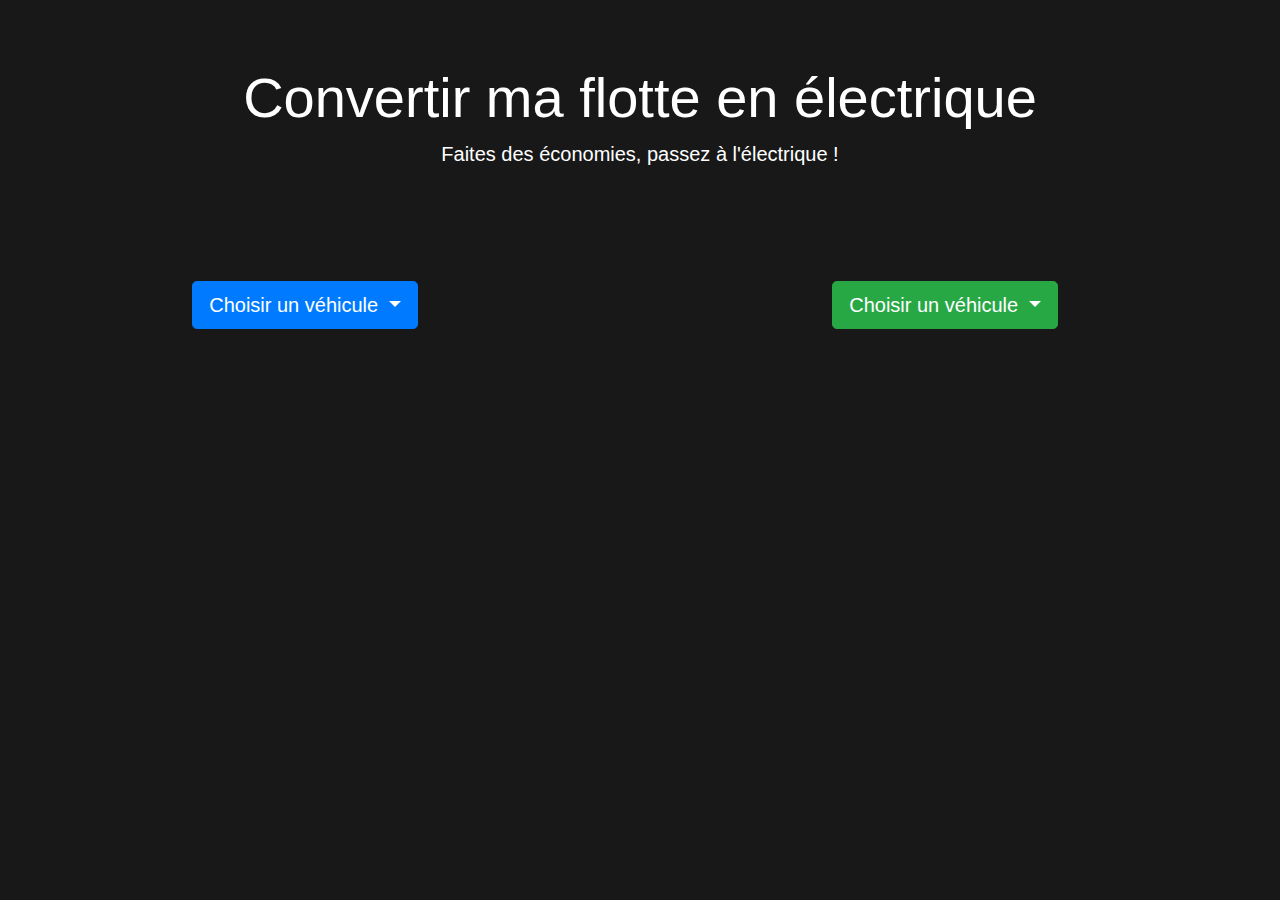
==== index.html @ 525a2315 "new code" ====
<html lang="en">
<head>
    <meta charset="UTF-8">
    <meta name="viewport" content="width=device-width, initial-scale=1.0">
    <title>ellis Electric</title>

    <!--<script src="asset/js/index.js"></script>-->
    <script src="https://code.jquery.com/jquery-3.4.1.slim.min.js" integrity="sha384-J6qa4849blE2+poT4WnyKhv5vZF5SrPo0iEjwBvKU7imGFAV0wwj1yYfoRSJoZ+n" crossorigin="anonymous"></script>
    <script src="https://cdn.jsdelivr.net/npm/popper.js@1.16.0/dist/umd/popper.min.js" integrity="sha384-Q6E9RHvbIyZFJoft+2mJbHaEWldlvI9IOYy5n3zV9zzTtmI3UksdQRVvoxMfooAo" crossorigin="anonymous"></script>
    <link rel="stylesheet" href="https://stackpath.bootstrapcdn.com/bootstrap/4.4.1/css/bootstrap.min.css" integrity="sha384-Vkoo8x4CGsO3+Hhxv8T/Q5PaXtkKtu6ug5TOeNV6gBiFeWPGFN9MuhOf23Q9Ifjh" crossorigin="anonymous">
    <script src="https://stackpath.bootstrapcdn.com/bootstrap/4.4.1/js/bootstrap.min.js" integrity="sha384-wfSDF2E50Y2D1uUdj0O3uMBJnjuUD4Ih7YwaYd1iqfktj0Uod8GCExl3Og8ifwB6" crossorigin="anonymous"></script>
    <script src="https://d3js.org/d3.v5.min.js"></script>
    <link rel="stylesheet" href="asset/css/index.css">
</head>
<body>
    <header>
        <div class="jumbotron fx col jccenter">
            <h1 class="display-4 txtAlignCenter">Convertir ma flotte en électrique</h1>
            <p class="lead txtAlignCenter">Faites des économies, passez à l'électrique !</p>
            <div class="dropdown fx jccenter">
                <div class="dropdown-menu percent50" aria-labelledby="dropdownMenuButton">
                  <a class="dropdown-item" href="#">Action</a>
                  <a class="dropdown-item" href="#">Another action</a>
                  <a class="dropdown-item" href="#">Something else here</a>
                </div>
              </div>
          </div>
    </header>
    <section>
        <div class="fx row jcaround percent100">
            <div class="dropdown fx jccenter">
                <button class="btn btn-primary btn-lg btn-block dropdown-toggle" type="button" id="dropdownMenuButton" data-toggle="dropdown" aria-haspopup="true" aria-expanded="false">
                  Choisir un véhicule
                </button>
                <div class="dropdown-menu percent100" aria-labelledby="dropdownMenuButton">
                  <a class="dropdown-item" href="#">Action</a>
                  <a class="dropdown-item" href="#">Another action</a>
                  <a class="dropdown-item" href="#">Something else here</a>
                </div>
              </div>
              <div class="dropdown fx jccenter">
                <button class="btn btn-success btn-lg btn-block dropdown-toggle" type="button" id="dropdownMenuButton" data-toggle="dropdown" aria-haspopup="true" aria-expanded="false">
                  Choisir un véhicule
                </button>
                <div class="dropdown-menu percent100" aria-labelledby="dropdownMenuButton">
                  <a class="dropdown-item" href="#">Action</a>
                  <a class="dropdown-item" href="#">Another action</a>
                  <a class="dropdown-item" href="#">Something else here</a>
                </div>
              </div>
        </div>
        <div id="test"></div>
            <script>
    
                function drawCircle(idContainer, widthContainer, heightContainer, colorContainer, circleHorizontalPosition, circleVerticalPosition, circleRadius, circleStrokeWidth, circleStroke, circleFill, backgroundColor, circleTitle, circleText, circleText2, circleText3) {

                    const svg = d3.select(idContainer).append("svg")
                        .attr("width", widthContainer)
                        .attr("height", heightContainer)
                        .style("color", colorContainer)

                    svg.append("circle")
                        .attr("cx", circleHorizontalPosition)
                        .attr("cy", circleVerticalPosition)
                        .attr("r", circleRadius)
                        .style("stroke-width", circleStrokeWidth)
                        .style("stroke", circleStroke)
                        .style("fill", circleFill)
                        .on("mouseover", function(){
                            svg.select("circle").style("fill", circleStroke)
                            svg.selectAll("text").style("fill", backgroundColor)
                        })
                        .on("mouseleave", function(){
                            svg.selectAll("circle").style("fill", "none")
                            svg.selectAll("text").style("fill", circleStroke)
                        })
    
                    svg.append("text")
                        .attr("x", circleHorizontalPosition)
                        .attr("y", circleVerticalPosition)
                        .text(circleTitle)
                        .attr("text-anchor", "middle")
                        .style("fill", circleStroke)
                        .style("font-size", "3em")
                        
                    svg.append("text")
                        .attr("x", circleHorizontalPosition)
                        .attr("y", circleVerticalPosition * 1.2)
                        .text(circleText)
                        .attr("text-anchor", "middle")
                        .style("fill", circleStroke)
                        .style("font-size", "2em")
                    
                    svg.append("text")
                        .attr("x", circleHorizontalPosition)
                        .attr("y", circleVerticalPosition * 1.4)
                        .text(circleText2)
                        .attr("text-anchor", "middle")
                        .style("fill", circleStroke)
                        .style("font-size", "2em")
    
                    svg.append("text")
                        .attr("x", circleHorizontalPosition)
                        .attr("y", circleVerticalPosition * 1.6)
                        .text(circleText3)
                        .attr("text-anchor", "middle")
                        .style("fill", circleStroke)
                        .style("font-size", "2em")


                }

                const fuelCar = drawCircle("#test", "40%", 500, "white", "270", "250", "45%", 3, "blue", "none", "181818", "Renault Captur", "Essence", "210 000km", "Année 2013") 
                const electricCar = drawCircle("#test", "40%", 500, "white", "270", "250", "45%", 3, "green", "none", "181818", "Tesla Model S", "50 000€", "Autonomie de 505km", "")

                /*const fuelCar = drawCircle("#test", "40%", 500, "white", "50%", "50%", "35%", 3, "blue", "none", "181818", "https://cdn.drivek.it/configurator-covermobile/cars/fr/500/RENAULT/CAPTUR/38975_SUV-5-DOORS/renault-captur-2019-mobile.jpg", "30%", "30%", "Renault Captur", "Essence", "210 000km", "Année 2013") 
                const electricCar = drawCircle("#test", "40%", 500, "white", "50%", "250", "35%", 3, "green", "none", "181818", "https://encrypted-tbn0.gstatic.com/images?q=tbn%3AANd9GcQ37m8X0Urzm4J30YgAKqwYWyfzZM99g76L-0XCRAoIH3oOh06n", "40%", "40%", "Tesla Model S", "50 000€", "Autonomie de 505km", "")
*/
                function pieChart(idContainer, widthContainer, heightContainer, colorContainer, pieWidth, pieHeight, pieMargin, pieHorizontalPosition, pieVerticalPosition, pieTitleHorizontalPosition, pieTitleVerticalPosition, pieTitle, pieFill, pieTitleSize, pieTitleHorizontalPosition2, pieTitleVerticalPosition2, pieTitle2, pieFill2, pieTitleSize2, pieColorUp, pieColorDown, pieStroke, pieStrokeWidth){
                    const box = d3.select(idContainer).append("svg")
                        .attr("width", widthContainer)
                        .attr("height", heightContainer)
                        .style("color", colorContainer)

                        // set the dimensions and margins of the graph
                        var width = pieWidth
                        height = pieHeight
                        margin = pieMargin
                    
                        // The radius of the pieplot is half the width or half the height (smallest one). I subtract a bit of margin.
                        var radius = Math.min(pieWidth, pieHeight) / 2 - pieMargin
                    
                        // append the svg object to the div called 'my_dataviz'
                        const svg = box.append("svg")
                            .attr("x", pieHorizontalPosition)
                            .attr("y", pieVerticalPosition)
                            .append("g")
                            .attr("transform", "translate(" + pieWidth / 2 + "," + pieHeight / 2 + ")")

                        svg.append("text")
                            .attr("x", pieTitleHorizontalPosition)
                            .attr("y", pieTitleVerticalPosition)
                            .text(pieTitle)
                            .attr("class", "badge badge-success")
                            .style("fill", pieFill)
                            .style("font-size", pieTitleSize)
                            .style("text-anchor", "middle")

                        svg.append("text")
                            .attr("x", pieTitleHorizontalPosition2)
                            .attr("y", pieTitleVerticalPosition2)
                            .text(pieTitle2)
                            .style("fill", pieFill2)
                            .style("font-size", pieTitleSize2)
                            .style("text-anchor", "middle")

                    
                        // Create dummy data
                        var data = {a: 78, b: 22}
                    
                        // set the color scale
                        var color = d3.scaleOrdinal()
                            .domain(["a", "b"])
                            .range([pieColorUp,pieColorDown]);
                    
                        // Compute the position of each group on the pie:
                        var pie = d3.pie()
                            .sort(null) // Do not sort group by size
                            .value(function(d) {return d.value; })
                        var data_ready = pie(d3.entries(data))
                    
                        // The arc generator
                        var arc = d3.arc()
                            .innerRadius(radius * 0)         // This is the size of the donut hole
                            .outerRadius(radius * 0.8)
                    
                        // Another arc that won't be drawn. Just for labels positioning
                        var outerArc = d3.arc()
                            .innerRadius(radius * 0.9)
                            .outerRadius(radius * 0.9)
                    
                        // Build the pie chart: Basically, each part of the pie is a path that we build using the arc function.
                        svg
                            .selectAll('allSlices')
                            .data(data_ready)
                            .enter()
                            .append('path')
                            .attr('d', arc)
                            .attr('fill', function(d){ return(color(d.data.key)) })
                            .attr("stroke", pieStroke)
                            .style("stroke-width", pieStrokeWidth)
                            .style("opacity", 0.7)
                }

                const timePie = pieChart("#test", "40%", 500, "white", 500, 450, 40, "20%", 0, 0, 220, "compatibilié", "green", "2em", 0, 250, "Temps Trajet Total", "blue", "2em", "#008000", "blue", "2px")
                const lengthPie = pieChart("#test", "40%", 500, "white", 500, 450, 40, -70, 0, 0, 220, "compatibilié", "green", "2em", 0, 250, "Distance Trajet Total", "blue", "2em", "#008000", "blue", "2px")

                function badge(idContainer, widthContainer, heightContainer, colorContainer, rectHorizontalPosition, recVerticalPosition, rectWidth, rectHeight, rectStrokeWidth, rectStroke, rectFill, rectPicture, rectPictureWidth, rectPictureHeight, rectHorizontalPosition, rectVerticalPosition, titleHorizontalPosition, titleVerticalPosition, title, titleFill, titleSize, scoreHorizontalPosition, scoreVerticalPosition, score, scoreFill, scoreSize, rectHorizontalPosition2, recVerticalPosition2, rectWidth2, rectHeight2, rectStrokeWidth2, rectStroke2, rectFill2, titleHorizontalPosition2, titleVerticalPosition2, title2, titleFill2, titleSize2, textHorizontalPosition, textVerticalPosition, text, textFill, textSize){
                    const svg = d3.select(idContainer).append("svg")
                        .attr("width", widthContainer)
                        .attr("height", heightContainer)
                        .style("color", colorContainer)

                    svg.append("rect")
                        .attr("x", rectHorizontalPosition)
                        .attr("y", recVerticalPosition)
                        .attr("width", rectWidth)
                        .attr("height", rectHeight)
                        .style("stroke-width", rectStrokeWidth)
                        .style("stroke", rectStroke)
                        .style("fill", rectFill)

                    svg.append("text")
                        .attr("x", titleHorizontalPosition)
                        .attr("y", titleVerticalPosition)
                        .text(title)
                        .attr("class", "badge badge-success")
                        .style("fill", titleFill)
                        .style("font-size", titleSize)
                        .style("text-anchor", "middle")

                    svg.append("text")
                        .attr("x", scoreHorizontalPosition)
                        .attr("y", scoreVerticalPosition)
                        .text(score)
                        .attr("class", "badge badge-success")
                        .style("fill", scoreFill)
                        .style("font-size", scoreSize)
                        .style("text-anchor", "middle")

                    svg.append("rect")
                        .attr("x", rectHorizontalPosition2)
                        .attr("y", recVerticalPosition2)
                        .attr("width", rectWidth2)
                        .attr("height", rectHeight2)
                        .style("stroke-width", rectStrokeWidth2)
                        .style("stroke", rectStroke2)
                        .style("fill", rectFill2)

                    svg.append("text")
                        .attr("x", titleHorizontalPosition2)
                        .attr("y", titleVerticalPosition2)
                        .text(title2)
                        .attr("class", "badge badge-success")
                        .style("fill", titleFill2)
                        .style("font-size", titleSize2)
                        .style("text-anchor", "middle")

                    svg.append("text")
                        .attr("x", textHorizontalPosition)
                        .attr("y", textVerticalPosition)
                        .text(text)
                        .attr("class", "badge badge-success")
                        .style("fill", textFill)
                        .style("font-size", textSize)
                        .style("text-anchor", "middle")
                }

        const badgeScore = badge("#test", "45%", 750, "#181818", 0, 50, "100%", 500, "1px", "white", "white", "https://encrypted-tbn0.gstatic.com/images?q=tbn%3AANd9GcQ37m8X0Urzm4J30YgAKqwYWyfzZM99g76L-0XCRAoIH3oOh06n", "100%", "50%", 0, 50, 300, "60  %", "Niveau de compatibilité du véhicule", "black", "2em", "50%", 530, "Score : 85 / 100", "green", "4em", 15, 570, "95%", 80, "1px", "green", "green", 300, 630, "Gain de 2000€/mois", "white", "3.5em", 300, 680, "Retour sur investissement : 36 mois", "white", "1em")

            </script>
    </section>
</body>
</html>
---- asset/css/index.css ----
/* ------------ MATRICE CSS ------------ */

/* BACKGROUND COLOR */
.bg_black{background-color: black;}
.bg_azure{background-color: azure;}
.bg_beige{background-color: beige;}
.bg_blue{background-color: blue;}
.bg_brown{background-color: brown;}
.bg_darkblue{background-color: darkblue;}
.bg_darkgray{background-color: darkgray;}
.bg_darkgreen{background-color: darkgreen;}
.bg_darkorange{background-color: darkorange;}
.bg_gold{background-color: gold;}
.bg_gray{background-color: gray;}
.bg_green{background-color: green;}
.bg_grey{background-color: grey;}
.bg_hotpink{background-color: hotpink;}
.bg_indigo{background-color: indigo;}
.bg_ivory{background-color: ivory;}
.bg_kaki{background-color: khaki;}
.bg_lightcyan{background-color: lightcyan;}
.bg_lightgreen{background-color: lightgreen;}
.bg_lightgrey{background-color: lightgrey;}
.bg_lightpink{background-color: lightpink;}
.bg_lightskyblue{background-color: lightskyblue;}
.bg_lightyellow{background-color: lightyellow;}
.bg_midnightblue{background-color: midnightblue;}
.bg_olive{background-color: olive;}
.bg_orange{background-color: orange;}
.bg_pink{background-color: pink;}
.bg_purple{background-color: purple;}
.bg_red{background-color: red;}
.bg_royalblue{background-color: royalblue;}
.bg_saddlebrown{background-color: saddlebrown;}
.bg_salmon{background-color: salmon;}
.bg_silver{background-color: silver;}
.bg_turquoise{background-color: turquoise;}
.bg_violet{background-color: violet;}
.bg_white{background-color: white;}
.bg_yellow{background-color: yellow;}

/* WIDTH */

.percent5{width: 5%;}
.percent10{width: 10%;}
.percent15{width: 15%;}
.percent20{width: 20%;}
.percent25{width: 25%;}
.percent30{width: 30%;}
.percent35{width: 35%;}
.percent40{width: 40%;}
.percent45{width: 45%;}
.percent50{width: 50%;}
.percent55{width: 55%;}
.percent60{width: 60%;}
.percent65{width: 65%;}
.percent70{width: 70%;}
.percent75{width: 75%;}
.percent80{width: 80%;}
.percent85{width: 85%;}
.percent90{width: 90%;}
.percent95{width: 95%;}
.percent100{width: 100%;}

.vw5{width: 5vw;}
.vw10{width: 10vw;}
.vw15{width: 15vw;}
.vw20{width: 20vw;}
.vw25{width: 25vw;}
.vw30{width: 30vw;}
.vw35{width: 35vw;}
.vw40{width: 40vw;}
.vw45{width: 45vw;}
.vw50{width: 50vw;}
.vw55{width: 55vw;}
.vw60{width: 60vw;}
.vw65{width: 65vw;}
.vw70{width: 70vw;}
.vw75{width: 75vw;}
.vw80{width: 80vw;}
.vw85{width: 85vw;}
.vw90{width: 90vw;}
.vw95{width: 95vw;}
.vw100{width: 100vw;}

/* HEIGHT */

.hpercent5{height: 5%;}
.hpercent10{height: 10%;}
.hpercent15{height: 15%;}
.hpercent20{height: 20%;}
.hpercent25{height: 25%;}
.hpercent30{height: 30%;}
.hpercent35{height: 35%;}
.hpercent40{height: 40%;}
.hpercent45{height: 45%;}
.hpercent50{height: 50%;}
.hpercent55{height: 55%;}
.hpercent60{height: 60%;}
.hpercent65{height: 65%;}
.hpercent70{height: 70%;}
.hpercent75{height: 75%;}
.hpercent80{height: 80%;}
.hpercent85{height: 85%;}
.hpercent90{height: 90%;}
.hpercent95{height: 95%;}
.hpercent100{height: 100%;}

.vh5{height: 5vh;}
.vh10{height: 10vh;}
.vh15{height: 15vh;}
.vh20{height: 20vh;}
.vh25{height: 25vh;}
.vh30{height: 30vh;}
.vh35{height: 35vh;}
.vh40{height: 40vh;}
.vh45{height: 45vh;}
.vh50{height: 50vh;}
.vh55{height: 55vh;}
.vh60{height: 60vh;}
.vh65{height: 65vh;}
.vh70{height: 70vh;}
.vh75{height: 75vh;}
.vh80{height: 80vh;}
.vh85{height: 85vh;}
.vh90{height: 90vh;}
.vh95{height: 95vh;}
.vh100{width: 100vh;}

/* DISPLAY */

.fx{display:flex}
.dnone{display: none;}
.dinline{display: inline;}
.dblock{display: block;}


/* FLEXBOX */

.row{flex-direction: row;}
.rowrv{flex-direction: row-reverse;}
.col{flex-direction: column;}
.colrv{flex-direction: column-reverse;}

.wrap{flex-wrap: wrap;}
.wraprv{flex-wrap: wrap-reverse;}

.jcstart{justify-content: flex-start;}
.jcend{justify-content: flex-end;}
.jccenter{justify-content: center;}
.jcbetween{justify-content: space-between;}
.jcaround{justify-content: space-around;}
.jcevenly{justify-content: space-evenly;}

.selfstart{align-self: flex-start;}
.selfend{align-self: flex-end;}
.selfauto{align-self: auto;}

.aitemstart{align-items: flex-start;}
.aitemsend{align-items: flex-end;}
.aitemscenter{align-items: center;}
.aitemstretch{align-items: stretch;}
.aitemsline{align-items: baseline;}

.acstart{align-content: flex-start;}
.acend{align-content: flex-end;}
.acenter{align-content: center;}
.acaround{align-content:space-around;}
.acbetween{align-content: space-between;}
.acstretch{align-content: stretch;}


/* TEXT/BOX-SHADOW */

.blackshadow{box-shadow: 5px 10px;}
.greyshadow{box-shadow: 3px 3px 3px #888888;}
.blacktext{text-shadow: 3px 3px 3px black;}


/* FILTER */

.blur{-webkit-filter: grayscale(100%); /* Safari 6.0 - 9.0 */
    filter:blur(5px);}
.bright{-webkit-filter: grayscale(100%); /* Safari 6.0 - 9.0 */
    filter:brightness(200%);}
.contrast{-webkit-filter: grayscale(100%); /* Safari 6.0 - 9.0 */
    filter:contrast(200%);}
.grey{-webkit-filter: grayscale(100%); /* Safari 6.0 - 9.0 */
    filter:grayscale(100%);}
.invert{-webkit-filter: grayscale(100%); /* Safari 6.0 - 9.0 */
    filter:invert(100%);}
.sepia{-webkit-filter: grayscale(100%); /* Safari 6.0 - 9.0 */
    filter:sepia(100%);}


/* LISTE */

.liste{
    list-style-type: none;
    text-decoration: none;
    color: black;
}


/* POSITION */

.relative{position: relative;}
.absolute{position: absolute;}
.fixed{position: fixed;}
.sticky{position: sticky;}


/* VISIBILITY */

.visible{visibility: visible;}
.hidden{visibility: hidden;}


/*  Z-INDEX */

.front{z-index: 5;}
.back{z-index: -5;}


/* OVERFLOW  */

.ofscroll{overflow: scroll;}
.ofhidden{overflow: hidden;}


/* EXTREM */

.top{top: 0px;}
.bottom{bottom: 0px;}
.left{left: 0px;}
.right{right: 0px;}


/* BORDER */

.currentColorBBorder{border: currentColor 1px black;}
.dashedBBorder{border: dashed 1px black;}
.dottedBBorder{border: dotted 1px black;}
.doubleBBorder{border: double 1px black;}
.grooveBBorder{border: groove 1px black;}
.hiddenBBorder{border: hidden 1px black;}
.mediumBBorder{border: medium 1px black;}
.noneBBorder{border: none 1px black;}
.outsetBBorder{border: outset 1px black;}
.ridgeBBorder{border: ridge 1px black;}
.solidBBorder{border: solid 1px black;}
.thickBBorder{border: thick 1px black;}
.thinBBorder{border: thin 1px black;}
.transparentBBorder{border: transparent 1px black;}


.currentColorWBorder{border: currentColor 1px white;}
.dashedWBorder{border: dashed 1px white;}
.dottedWBorder{border: dotted 1px white;}
.doubleWBorder{border: double 1px white;}
.grooveWBorder{border: groove 1px white;}
.hiddenWBorder{border: hidden 1px white;}
.mediumWBorder{border: medium 1px white;}
.noneWBorder{border: none 1px white;}
.outsetWBorder{border: outset 1px white;}
.ridgeWBorder{border: ridge 1px white;}
.solidWBorder{border: solid 1px white;}
.thickWBorder{border: thick 1px white;}
.thinWBorder{border: thin 1px white;}
.transparentWBorder{border: transparent 1px white;}


/* BORDER RADIUS */

.b_radius1{border-radius: 1px;}
.b_radius2{border-radius: 2px;}
.b_radius3{border-radius: 3px;}
.b_radius4{border-radius: 4px;}
.b_radius5{border-radius: 5px;}
.b_radius50{border-radius: 100%;}



/* BORDER COLLAPSE */

.b_collapse{border-collapse: collapse;}
.b_separate{border-collapse: separate;}


/* SCROLL BEHAVIOR */

.smoothScroll{scroll-behavior: smooth;}


/* COLOR */

.colorBlack{color: black;}
.colorWhite{color: white;}
.colorRed{color: red;}
.colorBordeau{color: #9e0b0f;}
.colorBlue{color: blue;}
.colorGrey{color: grey;}
.colorGreen{color: green;}
.colorOrange{color: orange;}
.colorPurple{color: purple;}


/* FONT SIZE */

.fontLarge{font-size: large;}
.fontLarger{font-size: larger;}
.fontMedium{font-size: medium;}
.fontSmall{font-size: small;}
.fontSmaller{font-size: smaller;}
.fontXL{font-size: x-large;}
.fontXXL{font-size: xx-large;}
.fontXS{font-size: x-small;}
.fontXXS{font-size: xx-small;}


/* MARGIN */

.margin1{margin: 1%;}
.margin2{margin: 2%;}
.margin3{margin: 3%;}
.margin4{margin: 4%;}
.margin5{margin: 5%;}
.margin6{margin: 6%;}
.margin7{margin: 7%;}
.margin8{margin: 8%;}
.margin9{margin: 9%;}
.margin10{margin: 10%;}


.marginTop1{margin-top: 1%;}
.marginTop2{margin-top: 2%;}
.marginTop3{margin-top: 3%;}
.marginTop4{margin-top: 4%;}
.marginTop5{margin-top: 5%;}
.marginTop6{margin-top: 6%;}
.marginTop7{margin-top: 7%;}
.marginTop8{margin-top: 8%;}
.marginTop9{margin-top: 9%;}
.marginTop10{margin-top: 10%;}


.marginBottom1{margin-bottom: 1%;}
.marginBottom2{margin-bottom: 2%;}
.marginBottom3{margin-bottom: 3%;}
.marginBottom4{margin-bottom: 4%;}
.marginBottom5{margin-bottom: 5%;}
.marginBottom6{margin-bottom: 6%;}
.marginBottom7{margin-bottom: 7%;}
.marginBottom8{margin-bottom: 8%;}
.marginBottom9{margin-bottom: 9%;}
.marginBottom10{margin-bottom: 10%;}


.marginLeft1{margin-left: 1%;}
.marginLeft2{margin-left: 2%;}
.marginLeft3{margin-left: 3%;}
.marginLeft4{margin-left: 4%;}
.marginLeft5{margin-left: 5%;}
.marginLeft6{margin-left: 6%;}
.marginLeft7{margin-left: 7%;}
.marginLeft8{margin-left: 8%;}
.marginLeft9{margin-left: 9%;}
.marginLeft10{margin-left: 10%;}


.marginRight1{margin-right: 1%;}
.marginRight2{margin-right: 2%;}
.marginRight3{margin-right: 3%;}
.marginRight4{margin-right: 4%;}
.marginRight5{margin-right: 5%;}
.marginRight6{margin-right: 6%;}
.marginRight7{margin-right: 7%;}
.marginRight8{margin-right: 8%;}
.marginRight9{margin-right: 9%;}
.marginRight10{margin-right: 10%;}


/* PADDING */

.padding1{padding: 1%;}
.padding2{padding: 2%;}
.padding3{padding: 3%;}
.padding4{padding: 4%;}
.padding5{padding: 5%;}


.paddingTop1{padding-top: 1%;}
.paddingTop2{padding-top: 2%;}
.paddingTop3{padding-top: 3%;}
.paddingTop4{padding-top: 4%;}
.paddingTop5{padding-top: 5%;}


.paddingBottom1{padding-bottom: 1%;}
.paddingBottom2{padding-bottom: 2%;}
.paddingBottom3{padding-bottom: 3%;}
.paddingBottom4{padding-bottom: 4%;}
.paddingBottom5{padding-bottom: 5%;}


.paddingLeft1{padding-left: 1%;}
.paddingLeft2{padding-left: 2%;}
.paddingLeft3{padding-left:  3%;}
.paddingLeft4{padding-left: 4%;}
.paddingLeft5{padding-left: 5%;}


.paddingRight1{padding-right: 1%;}
.paddingRight2{padding-right: 2%;}
.paddingRight3{padding-right: 3%;}
.paddingRight4{padding-right: 4%;}
.paddingRight5{padding-right: 5%;}


/* OPACITY */

.opacity1{opacity: 0.1;}
.opacity2{opacity: 0.2;}
.opacity3{opacity: 0.3;}
.opacity4{opacity: 0.4;}
.opacity5{opacity: 0.5;}
.opacity6{opacity: 0.6;}
.opacity7{opacity: 0.7;}
.opacity8{opacity: 0.8;}
.opacity9{opacity: 0.9;}
.opacity10{opacity: 1;}


/* ROTATE */

.rotate45{rotate: 45deg;}
.rotate90{rotate: 90deg;}
.rotate135{rotate: 135deg;}
.rotate180{rotate: 180deg;}
.rotate225{rotate: 225deg;}
.rotate270{rotate: 270deg;}
.rotate315{rotate: 315deg;}


/* TEXT ALIGN */

.txtAlignCenter{text-align: center;}
.txtAlignEnd{text-align: end;}
.txtAlignJustify{text-align: justify;}
.txtAlignLeft{text-align: left;}
.txtAlignRight{text-align: right;}
.txtAlignStart{text-align: start;}


/* Z-INDEX */

.zIndex1{z-index: 1;}
.zIndex2{z-index: 2;}
.zIndex3{z-index: 3;}
.zIndex4{z-index: 4;}
.zIndex5{z-index: 5;}



/* ---------- LET'S CODE NOW !!! ------- */

/*{border: 1px solid white;}*/

body{
    background-color: #181818;
    color: white;
}

.jumbotron{
    background-color: #181818;
}

/*{border: 1px solid white;}*/

#test{
    display: flex;
    justify-content: space-around;
    align-items: center;
    flex-flow: row wrap;
}
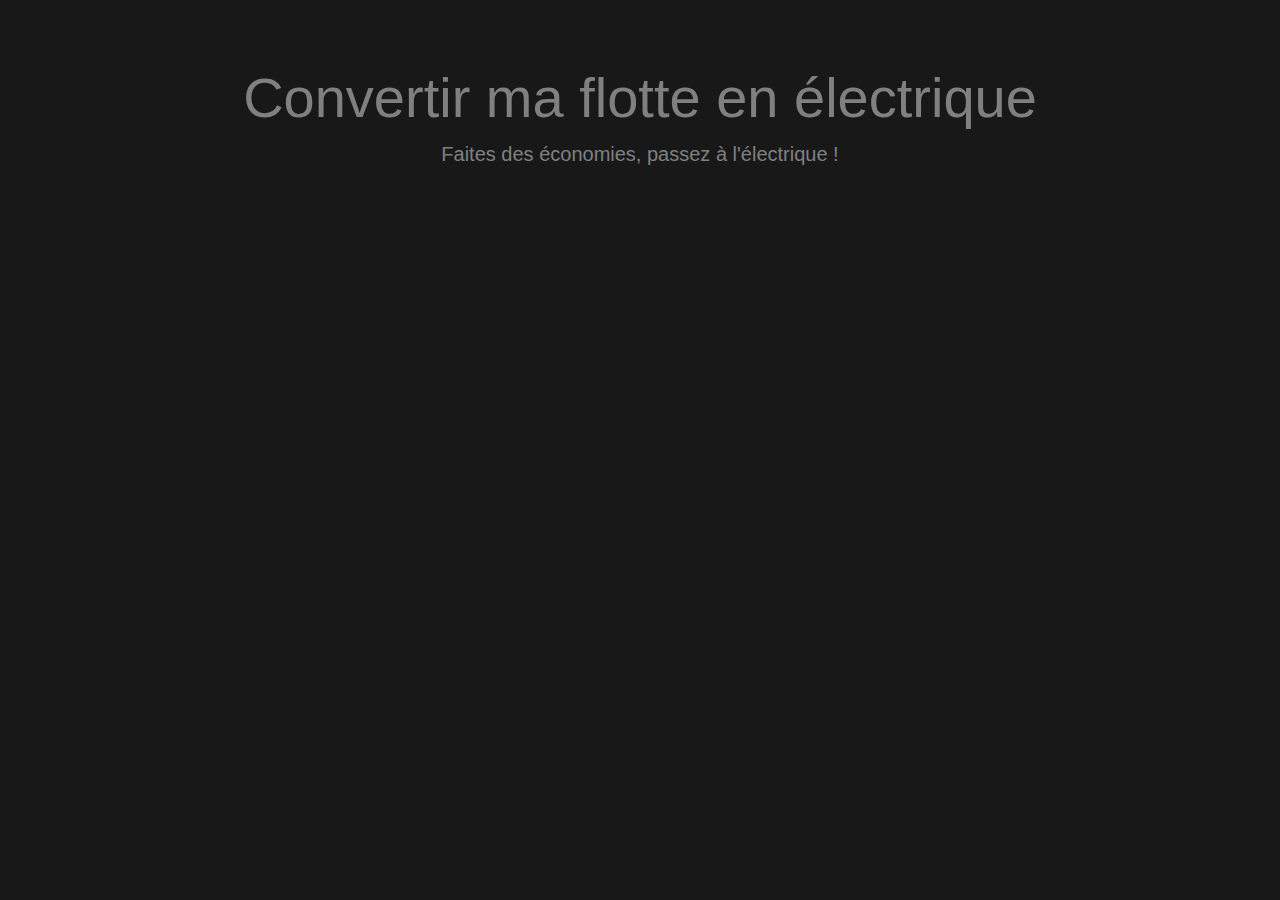
==== commit 1db8414d: "wireframe" ====
--- a/index.html
+++ b/index.html
@@ -14,7 +14,7 @@
 </head>
 <body>
     <header>
-        <div class="jumbotron fx col jccenter">
+        <div class="jumbotron fx col jccenter colorGrey">
             <h1 class="display-4 txtAlignCenter">Convertir ma flotte en électrique</h1>
             <p class="lead txtAlignCenter">Faites des économies, passez à l'électrique !</p>
             <div class="dropdown fx jccenter">
@@ -27,63 +27,33 @@
           </div>
     </header>
     <section>
-        <div class="fx row jcaround percent100">
-            <div class="dropdown fx jccenter">
-                <button class="btn btn-primary btn-lg btn-block dropdown-toggle" type="button" id="dropdownMenuButton" data-toggle="dropdown" aria-haspopup="true" aria-expanded="false">
-                  Choisir un véhicule
-                </button>
-                <div class="dropdown-menu percent100" aria-labelledby="dropdownMenuButton">
-                  <a class="dropdown-item" href="#">Action</a>
-                  <a class="dropdown-item" href="#">Another action</a>
-                  <a class="dropdown-item" href="#">Something else here</a>
-                </div>
-              </div>
-              <div class="dropdown fx jccenter">
-                <button class="btn btn-success btn-lg btn-block dropdown-toggle" type="button" id="dropdownMenuButton" data-toggle="dropdown" aria-haspopup="true" aria-expanded="false">
-                  Choisir un véhicule
-                </button>
-                <div class="dropdown-menu percent100" aria-labelledby="dropdownMenuButton">
-                  <a class="dropdown-item" href="#">Action</a>
-                  <a class="dropdown-item" href="#">Another action</a>
-                  <a class="dropdown-item" href="#">Something else here</a>
-                </div>
-              </div>
-        </div>
         <div id="test"></div>
             <script>
+
+                const box = d3.select("#test").append("svg")
+                        .attr("width", "100%")
+                        .attr("height", "100%")
+                        .style("color", "white")
     
-                function drawCircle(idContainer, widthContainer, heightContainer, colorContainer, circleHorizontalPosition, circleVerticalPosition, circleRadius, circleStrokeWidth, circleStroke, circleFill, backgroundColor, circleTitle, circleText, circleText2, circleText3) {
-
-                    const svg = d3.select(idContainer).append("svg")
-                        .attr("width", widthContainer)
-                        .attr("height", heightContainer)
-                        .style("color", colorContainer)
-
-                    svg.append("circle")
+                function drawCircle(circleHorizontalPosition, circleVerticalPosition, circleRadius, circleStrokeWidth, circleStroke, circleFill, backgroundColor, circleTitle, circleText, circleText2, circleText3) {
+
+                    box.append("circle")
                         .attr("cx", circleHorizontalPosition)
                         .attr("cy", circleVerticalPosition)
                         .attr("r", circleRadius)
                         .style("stroke-width", circleStrokeWidth)
                         .style("stroke", circleStroke)
                         .style("fill", circleFill)
-                        .on("mouseover", function(){
-                            svg.select("circle").style("fill", circleStroke)
-                            svg.selectAll("text").style("fill", backgroundColor)
-                        })
-                        .on("mouseleave", function(){
-                            svg.selectAll("circle").style("fill", "none")
-                            svg.selectAll("text").style("fill", circleStroke)
-                        })
     
-                    svg.append("text")
+                    box.append("text")
                         .attr("x", circleHorizontalPosition)
                         .attr("y", circleVerticalPosition)
                         .text(circleTitle)
                         .attr("text-anchor", "middle")
                         .style("fill", circleStroke)
-                        .style("font-size", "3em")
+                        .style("font-size", "2em")
                         
-                    svg.append("text")
+                    /*svg.append("text")
                         .attr("x", circleHorizontalPosition)
                         .attr("y", circleVerticalPosition * 1.2)
                         .text(circleText)
@@ -105,22 +75,71 @@
                         .text(circleText3)
                         .attr("text-anchor", "middle")
                         .style("fill", circleStroke)
-                        .style("font-size", "2em")
+                        .style("font-size", "2em")*/
 
 
                 }
 
-                const fuelCar = drawCircle("#test", "40%", 500, "white", "270", "250", "45%", 3, "blue", "none", "181818", "Renault Captur", "Essence", "210 000km", "Année 2013") 
-                const electricCar = drawCircle("#test", "40%", 500, "white", "270", "250", "45%", 3, "green", "none", "181818", "Tesla Model S", "50 000€", "Autonomie de 505km", "")
+                const fuelCar = drawCircle("15%", "50%", "15%", 3, "orange", "none", "181818", "Renault Captur", "Essence", "210 000km", "Année 2013") 
+                const electricCar = drawCircle("40%", "50%", "15%", 3, "green", "none", "181818", "Tesla Model S", "50 000€", "Autonomie de 505km", "")
 
                 /*const fuelCar = drawCircle("#test", "40%", 500, "white", "50%", "50%", "35%", 3, "blue", "none", "181818", "https://cdn.drivek.it/configurator-covermobile/cars/fr/500/RENAULT/CAPTUR/38975_SUV-5-DOORS/renault-captur-2019-mobile.jpg", "30%", "30%", "Renault Captur", "Essence", "210 000km", "Année 2013") 
                 const electricCar = drawCircle("#test", "40%", 500, "white", "50%", "250", "35%", 3, "green", "none", "181818", "https://encrypted-tbn0.gstatic.com/images?q=tbn%3AANd9GcQ37m8X0Urzm4J30YgAKqwYWyfzZM99g76L-0XCRAoIH3oOh06n", "40%", "40%", "Tesla Model S", "50 000€", "Autonomie de 505km", "")
 */
-                function pieChart(idContainer, widthContainer, heightContainer, colorContainer, pieWidth, pieHeight, pieMargin, pieHorizontalPosition, pieVerticalPosition, pieTitleHorizontalPosition, pieTitleVerticalPosition, pieTitle, pieFill, pieTitleSize, pieTitleHorizontalPosition2, pieTitleVerticalPosition2, pieTitle2, pieFill2, pieTitleSize2, pieColorUp, pieColorDown, pieStroke, pieStrokeWidth){
-                    const box = d3.select(idContainer).append("svg")
-                        .attr("width", widthContainer)
-                        .attr("height", heightContainer)
-                        .style("color", colorContainer)
+
+                function badge(rectHorizontalPosition, recVerticalPosition, rectWidth, rectHeight, rectStrokeWidth, rectStroke, rectFill, scoreHorizontalPosition, scoreVerticalPosition, score, scoreFill, scoreSize, recVerticalPosition2, rectHeight2, rectStrokeWidth2, rectStroke2, rectFill2, titleHorizontalPosition2, titleVerticalPosition2, title2, titleFill2, titleSize2, textHorizontalPosition, textVerticalPosition, text, textFill, textSize){
+
+                /*box.append("rect")
+                    .attr("x", rectHorizontalPosition)
+                    .attr("y", recVerticalPosition)
+                    .attr("width", rectWidth)
+                    .attr("height", rectHeight)
+                    .style("stroke-width", rectStrokeWidth)
+                    .style("stroke", rectStroke)
+                    .style("fill", rectFill)*/
+
+
+                box.append("text")
+                    .attr("x", scoreHorizontalPosition)
+                    .attr("y", scoreVerticalPosition)
+                    .text(score)
+                    .style("fill", scoreFill)
+                    .style("font-size", scoreSize)
+                    .style("text-anchor", "middle")
+
+                box.append("rect")
+                    .attr("x", rectHorizontalPosition)
+                    .attr("y", recVerticalPosition2)
+                    .attr("width", rectWidth)
+                    .attr("height", rectHeight2)
+                    .style("stroke-width", rectStrokeWidth2)
+                    .style("stroke", rectStroke2)
+                    .style("fill", rectFill2)
+
+                box.append("text")
+                    .attr("x", titleHorizontalPosition2)
+                    .attr("y", titleVerticalPosition2)
+                    .text(title2)
+                    .attr("class", "badge badge-success")
+                    .style("fill", titleFill2)
+                    .style("font-size", titleSize2)
+                    .style("text-anchor", "middle")
+
+                box.append("text")
+                    .attr("x", textHorizontalPosition)
+                    .attr("y", textVerticalPosition)
+                    .text(text)
+                    .attr("class", "badge badge-success")
+                    .style("fill", textFill)
+                    .style("font-size", textSize)
+                    .style("text-anchor", "middle")
+                }
+
+                const badgeScore = badge("76%", "17%", "20%", "55%", "1px", "#181818", "#181818", "65%", "80%", "Score : 85 / 100", "grey", "3em", "72%", "10%", "1px", "green", "green", "86%", "79%", "Gain de 2000€/mois", "lightgrey", "2.5em", "86%", "85%", "Retour sur investissement : 36 mois", "grey", "1em")
+
+
+
+                function pieChart(pieWidth, pieHeight, pieMargin, pieHorizontalPosition, pieVerticalPosition, pieColorUp, pieColorDown, pieStroke, pieStrokeWidth){
 
                         // set the dimensions and margins of the graph
                         var width = pieWidth
@@ -136,24 +155,6 @@
                             .attr("y", pieVerticalPosition)
                             .append("g")
                             .attr("transform", "translate(" + pieWidth / 2 + "," + pieHeight / 2 + ")")
-
-                        svg.append("text")
-                            .attr("x", pieTitleHorizontalPosition)
-                            .attr("y", pieTitleVerticalPosition)
-                            .text(pieTitle)
-                            .attr("class", "badge badge-success")
-                            .style("fill", pieFill)
-                            .style("font-size", pieTitleSize)
-                            .style("text-anchor", "middle")
-
-                        svg.append("text")
-                            .attr("x", pieTitleHorizontalPosition2)
-                            .attr("y", pieTitleVerticalPosition2)
-                            .text(pieTitle2)
-                            .style("fill", pieFill2)
-                            .style("font-size", pieTitleSize2)
-                            .style("text-anchor", "middle")
-
                     
                         // Create dummy data
                         var data = {a: 78, b: 22}
@@ -192,72 +193,10 @@
                             .style("opacity", 0.7)
                 }
 
-                const timePie = pieChart("#test", "40%", 500, "white", 500, 450, 40, "20%", 0, 0, 220, "compatibilié", "green", "2em", 0, 250, "Temps Trajet Total", "blue", "2em", "#008000", "blue", "2px")
-                const lengthPie = pieChart("#test", "40%", 500, "white", 500, 450, 40, -70, 0, 0, 220, "compatibilié", "green", "2em", 0, 250, "Distance Trajet Total", "blue", "2em", "#008000", "blue", "2px")
-
-                function badge(idContainer, widthContainer, heightContainer, colorContainer, rectHorizontalPosition, recVerticalPosition, rectWidth, rectHeight, rectStrokeWidth, rectStroke, rectFill, rectPicture, rectPictureWidth, rectPictureHeight, rectHorizontalPosition, rectVerticalPosition, titleHorizontalPosition, titleVerticalPosition, title, titleFill, titleSize, scoreHorizontalPosition, scoreVerticalPosition, score, scoreFill, scoreSize, rectHorizontalPosition2, recVerticalPosition2, rectWidth2, rectHeight2, rectStrokeWidth2, rectStroke2, rectFill2, titleHorizontalPosition2, titleVerticalPosition2, title2, titleFill2, titleSize2, textHorizontalPosition, textVerticalPosition, text, textFill, textSize){
-                    const svg = d3.select(idContainer).append("svg")
-                        .attr("width", widthContainer)
-                        .attr("height", heightContainer)
-                        .style("color", colorContainer)
-
-                    svg.append("rect")
-                        .attr("x", rectHorizontalPosition)
-                        .attr("y", recVerticalPosition)
-                        .attr("width", rectWidth)
-                        .attr("height", rectHeight)
-                        .style("stroke-width", rectStrokeWidth)
-                        .style("stroke", rectStroke)
-                        .style("fill", rectFill)
-
-                    svg.append("text")
-                        .attr("x", titleHorizontalPosition)
-                        .attr("y", titleVerticalPosition)
-                        .text(title)
-                        .attr("class", "badge badge-success")
-                        .style("fill", titleFill)
-                        .style("font-size", titleSize)
-                        .style("text-anchor", "middle")
-
-                    svg.append("text")
-                        .attr("x", scoreHorizontalPosition)
-                        .attr("y", scoreVerticalPosition)
-                        .text(score)
-                        .attr("class", "badge badge-success")
-                        .style("fill", scoreFill)
-                        .style("font-size", scoreSize)
-                        .style("text-anchor", "middle")
-
-                    svg.append("rect")
-                        .attr("x", rectHorizontalPosition2)
-                        .attr("y", recVerticalPosition2)
-                        .attr("width", rectWidth2)
-                        .attr("height", rectHeight2)
-                        .style("stroke-width", rectStrokeWidth2)
-                        .style("stroke", rectStroke2)
-                        .style("fill", rectFill2)
-
-                    svg.append("text")
-                        .attr("x", titleHorizontalPosition2)
-                        .attr("y", titleVerticalPosition2)
-                        .text(title2)
-                        .attr("class", "badge badge-success")
-                        .style("fill", titleFill2)
-                        .style("font-size", titleSize2)
-                        .style("text-anchor", "middle")
-
-                    svg.append("text")
-                        .attr("x", textHorizontalPosition)
-                        .attr("y", textVerticalPosition)
-                        .text(text)
-                        .attr("class", "badge badge-success")
-                        .style("fill", textFill)
-                        .style("font-size", textSize)
-                        .style("text-anchor", "middle")
-                }
-
-        const badgeScore = badge("#test", "45%", 750, "#181818", 0, 50, "100%", 500, "1px", "white", "white", "https://encrypted-tbn0.gstatic.com/images?q=tbn%3AANd9GcQ37m8X0Urzm4J30YgAKqwYWyfzZM99g76L-0XCRAoIH3oOh06n", "100%", "50%", 0, 50, 300, "60  %", "Niveau de compatibilité du véhicule", "black", "2em", "50%", 530, "Score : 85 / 100", "green", "4em", 15, 570, "95%", 80, "1px", "green", "green", 300, 630, "Gain de 2000€/mois", "white", "3.5em", 300, 680, "Retour sur investissement : 36 mois", "white", "1em")
-
+                const timePie = pieChart(400, 350, 0, "54%", "15%", "#008000", "orange", "2px")
+                const lengthPie = pieChart(400, 350, 0, "75%", "15%", "#008000", "orange", "2px")
+
+                
             </script>
     </section>
 </body>
--- a/asset/css/index.css
+++ b/asset/css/index.css
@@ -479,8 +479,9 @@
 
 #test{
     display: flex;
-    justify-content: space-around;
+    justify-content: flex-start;
     align-items: center;
     flex-flow: row wrap;
+    height: 64%;
 }
 
